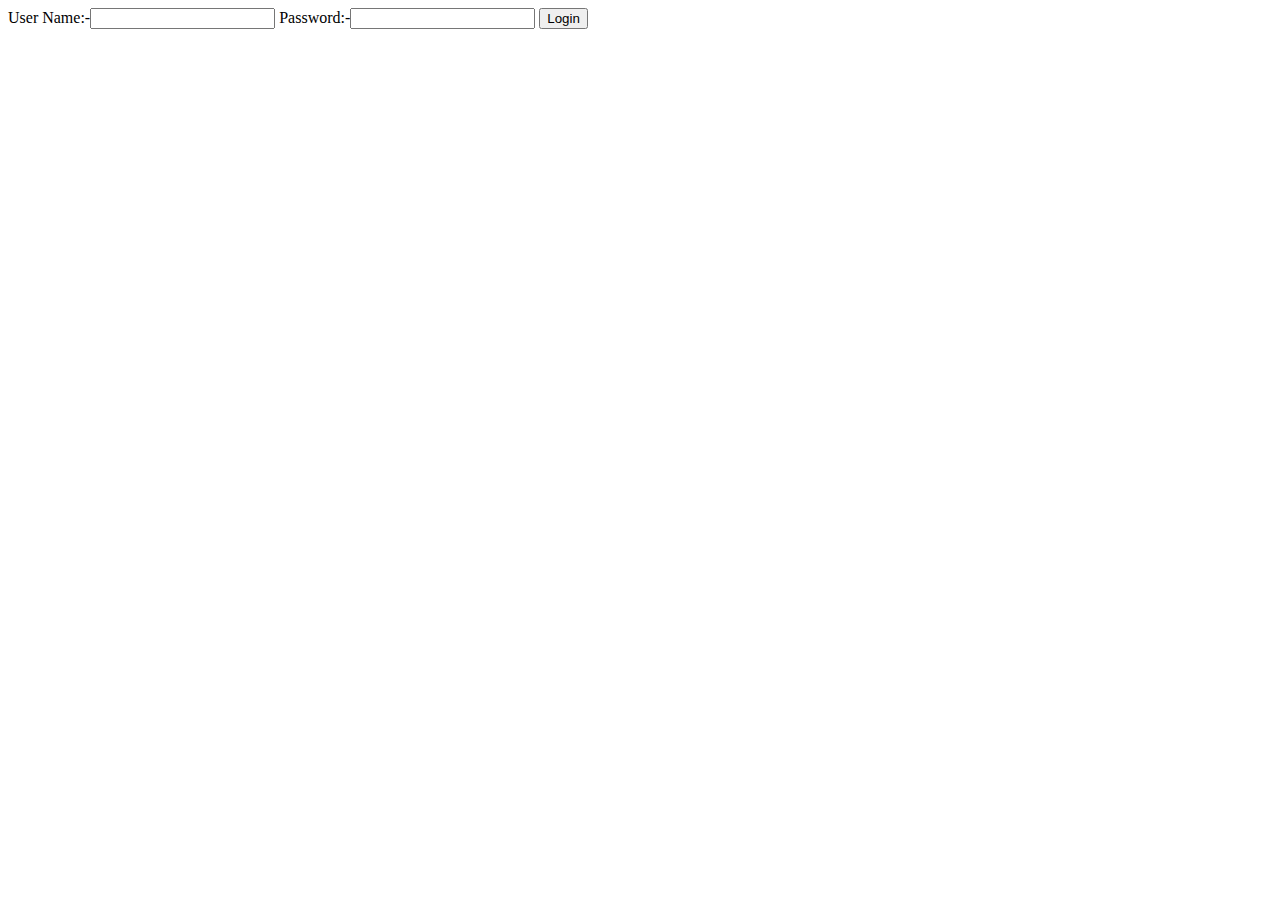
==== src/main/resources/templates/AdminLogin.html @ 582b5082 "Second Commit" ====
<html  xmlns:th="http://www.thymeleaf.org">
<form th:action="@{~/loginasadmin}" method="POST">
			User Name:-<input type="text"  th:name="usname"/>
  			Password:-<input type="text"  th:name="password"/>
  			<button type="submit" class="btn btn-primary btn-sm" >Login</button>
</form>
</html>
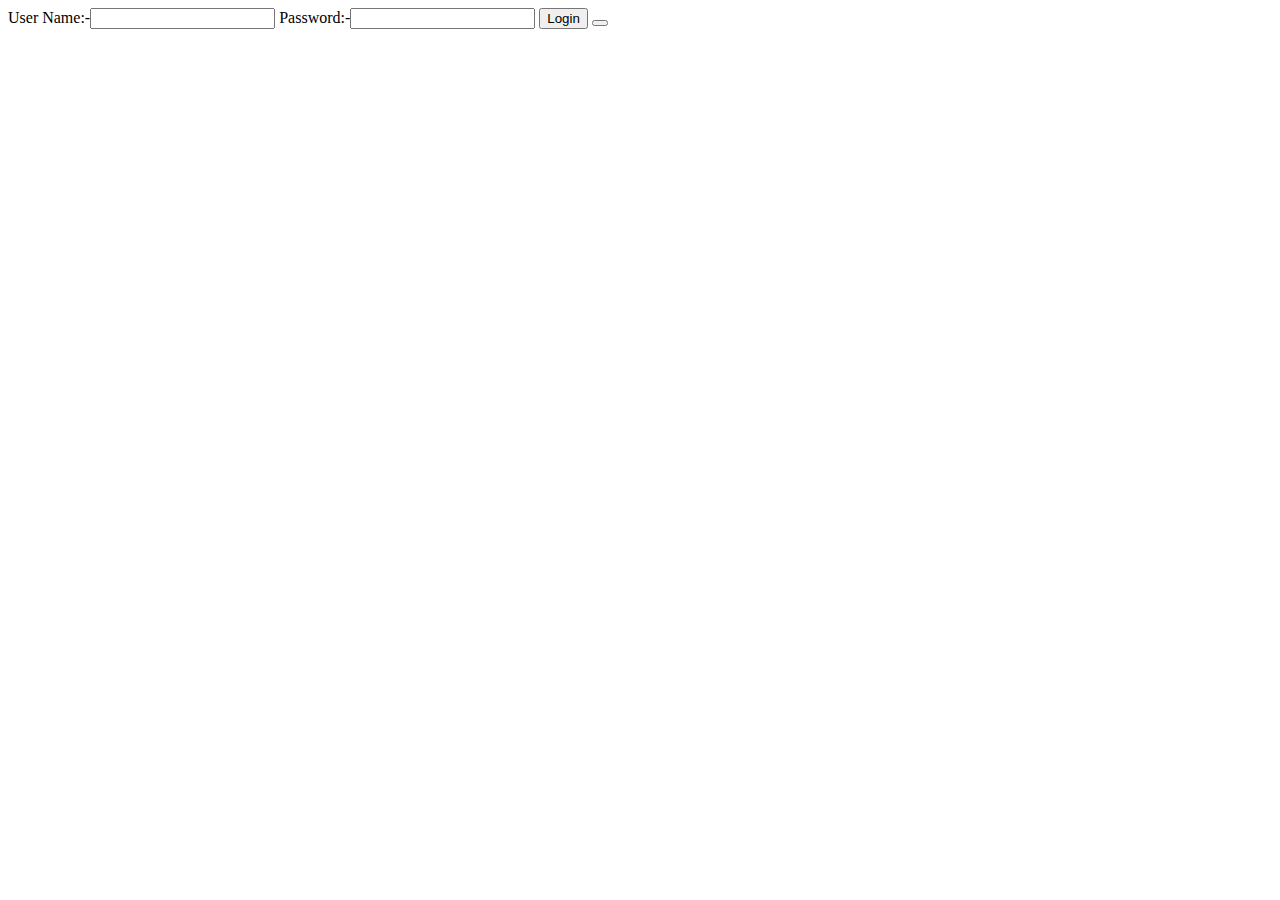
==== commit 70fe5aef: "Final commit" ====
--- a/src/main/resources/templates/AdminLogin.html
+++ b/src/main/resources/templates/AdminLogin.html
@@ -1,7 +1,14 @@
-<html  xmlns:th="http://www.thymeleaf.org">
+<!Doctype html>
+<link rel="stylesheet" href="https://stackpath.bootstrapcdn.com/bootstrap/4.1.3/css/bootstrap.min.css" integrity="sha384-MCw98/SFnGE8fJT3GXwEOngsV7Zt27NXFoaoApmYm81iuXoPkFOJwJ8ERdknLPMO" crossorigin="anonymous">
+<script src="https://code.jquery.com/jquery-3.3.1.slim.min.js" integrity="sha384-q8i/X+965DzO0rT7abK41JStQIAqVgRVzpbzo5smXKp4YfRvH+8abtTE1Pi6jizo" crossorigin="anonymous"></script>
+<script src="https://cdnjs.cloudflare.com/ajax/libs/popper.js/1.14.3/umd/popper.min.js" integrity="sha384-ZMP7rVo3mIykV+2+9J3UJ46jBk0WLaUAdn689aCwoqbBJiSnjAK/l8WvCWPIPm49" crossorigin="anonymous"></script>
+<script src="https://stackpath.bootstrapcdn.com/bootstrap/4.1.3/js/bootstrap.min.js" integrity="sha384-ChfqqxuZUCnJSK3+MXmPNIyE6ZbWh2IMqE241rYiqJxyMiZ6OW/JmZQ5stwEULTy" crossorigin="anonymous"></script>
+<html xmlns:th="https://www.thymeleaf.org">
 <form th:action="@{~/loginasadmin}" method="POST">
 			User Name:-<input type="text"  th:name="usname"/>
   			Password:-<input type="text"  th:name="password"/>
   			<button type="submit" class="btn btn-primary btn-sm" >Login</button>
+  			<button type="button" class="btn btn-primary btn-lg">
+				</button>
 </form>
-</html>
+</html>